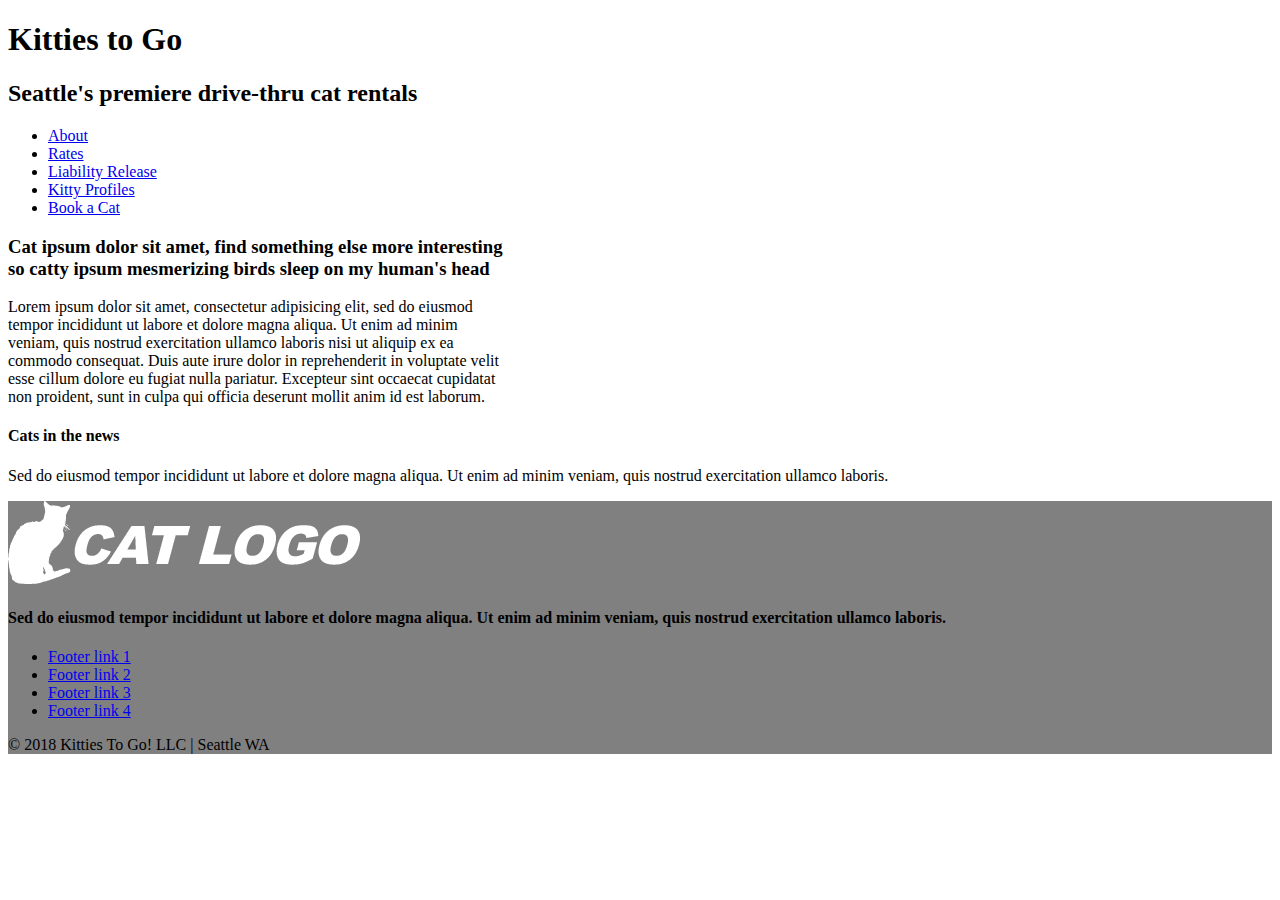
==== index.html @ 09bb5c9a "added css to the index" ====
<!DOCTYPE html>
<html lang="en">
<head>
  <meta charset="utf-8">
  <title>Cats</title>
  <link rel="stylesheet" type="text/css" href="styles/styles.css">
</head>
<body>
  <header>
    <div class="container">
      <h1>Kitties to Go</h1>
      <h2>Seattle's premiere drive-thru cat rentals</h2>
    </div>
    <div class="container">
      <nav>
        <ul>
          <li><a href="#">About</a></li>
          <li><a href="#">Rates</a></li>
          <li><a href="#">Liability Release</a></li>
          <li><a href="#">Kitty Profiles</a></li>
          <li><a href="#">Book a Cat</a></li>
        </ul>
      </nav>
    </div>
  </header>
  <main>
    <div class="container">
      <article class="cats">
        <h3>
          Cat ipsum dolor sit amet, find something else
          more interesting so catty ipsum mesmerizing birds
          sleep on my human's head
        </h3>
        <p>
          Lorem ipsum dolor sit amet, consectetur adipisicing
          elit, sed do eiusmod tempor incididunt ut labore et
          dolore magna aliqua. Ut enim ad minim veniam, quis
          nostrud exercitation ullamco laboris nisi ut aliquip
          ex ea commodo consequat. Duis aute irure dolor in
          reprehenderit in voluptate velit esse cillum dolore
          eu fugiat nulla pariatur. Excepteur sint occaecat
          cupidatat non proident, sunt in culpa qui officia
          deserunt mollit anim id est laborum.
        </p>
      </article>
      <article>
        <h4>Cats in the news</h4>
        <p>Sed do eiusmod tempor incididunt ut labore
          et dolore magna aliqua. Ut enim ad minim veniam,
          quis nostrud exercitation ullamco laboris.</p>
      </article>
    </div>
  </main>
  <footer>
    <div class="container">
      <img src="images/cat-logo.png" alt="Kitties to Go logo">
      <h4>Sed do eiusmod tempor incididunt ut labore
        et dolore magna aliqua. Ut enim ad minim veniam,
        quis nostrud exercitation ullamco laboris.</h4>
      <ul>
        <li><a href="#">Footer link 1</a></li>
        <li><a href="#">Footer link 2</a></li>
        <li><a href="#">Footer link 3</a></li>
        <li><a href="#">Footer link 4</a></li>
      </ul>
      <p>© 2018 Kitties To Go! LLC | Seattle WA</p>
    </div>
  </footer>
</body>
</html>
---- styles/styles.css ----
.cats {
  max-width: 500px;
}
footer {
  background-color: grey;
}
h1 {
  font: 3rem;
}
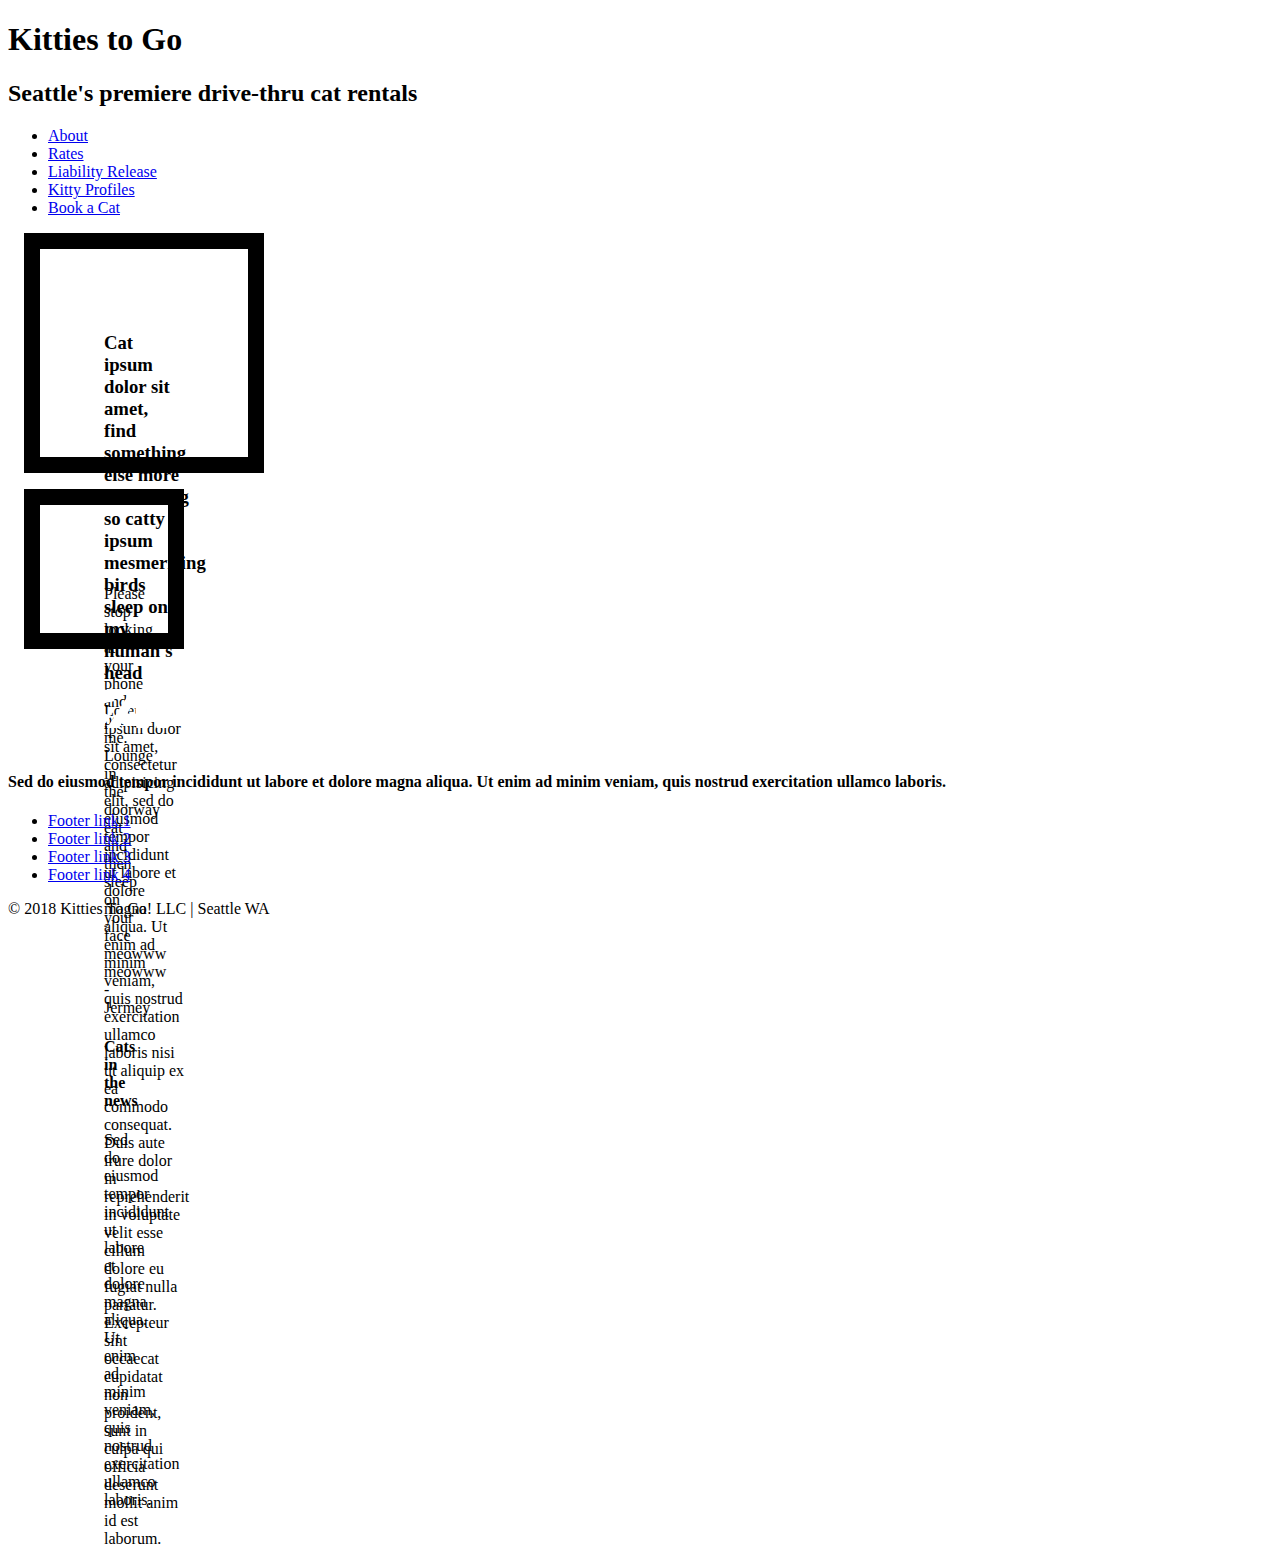
==== commit 9d0ee7f4: "edited some css" ====
--- a/index.html
+++ b/index.html
@@ -25,7 +25,7 @@
   </header>
   <main>
     <div class="container">
-      <article class="cats">
+      <article class="content-box">
         <h3>
           Cat ipsum dolor sit amet, find something else
           more interesting so catty ipsum mesmerizing birds
@@ -43,6 +43,12 @@
           deserunt mollit anim id est laborum.
         </p>
       </article>
+      <article class="content-box" id="border-box">
+        <p>
+          Please stop looking at your phone and pet me.
+          Lounge in the doorway eat and then sleep on your face meowww meowww
+        </br> -Jermey
+      </p>
       <article>
         <h4>Cats in the news</h4>
         <p>Sed do eiusmod tempor incididunt ut labore
--- a/styles/styles.css
+++ b/styles/styles.css
@@ -1,4 +1,4 @@
-.cats {
+/* .cats {
   max-width: 500px;
 }
 footer {
@@ -6,4 +6,14 @@
 }
 h1 {
   font: 3rem;
+} */
+.content-box {
+  height: 5em;
+  width: 5em;
+  padding: 4em;
+  border: 1em solid;
+  margin: 1em;
 }
+#border-box {
+  box-sizing: border-box;
+}
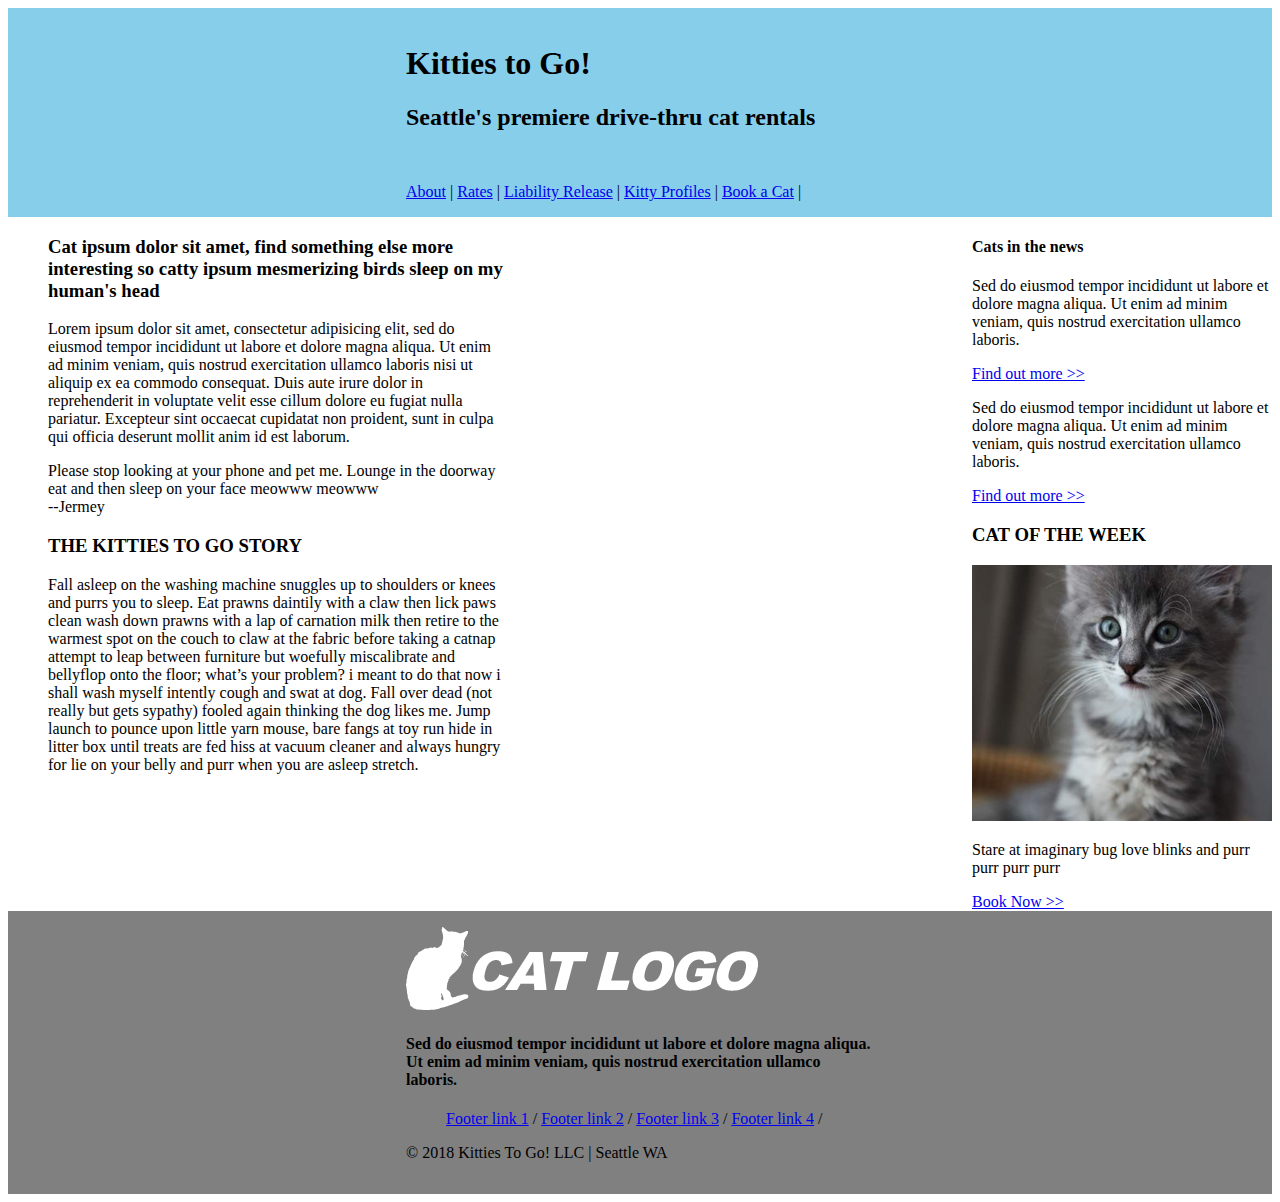
==== commit fa3cb9d5: "edited some css values" ====
--- a/index.html
+++ b/index.html
@@ -8,23 +8,21 @@
 <body>
   <header>
     <div class="container">
-      <h1>Kitties to Go</h1>
+      <h1>Kitties to Go!</h1>
       <h2>Seattle's premiere drive-thru cat rentals</h2>
     </div>
     <div class="container">
       <nav>
-        <ul>
-          <li><a href="#">About</a></li>
-          <li><a href="#">Rates</a></li>
-          <li><a href="#">Liability Release</a></li>
-          <li><a href="#">Kitty Profiles</a></li>
-          <li><a href="#">Book a Cat</a></li>
-        </ul>
+          <a href="#">About</a> |
+          <a href="#">Rates</a> |
+          <a href="#">Liability Release</a> |
+          <a href="#">Kitty Profiles</a> |
+          <a href="#">Book a Cat</a> |
       </nav>
     </div>
   </header>
   <main>
-    <div class="container">
+    <div class="main-box">
       <article class="content-box">
         <h3>
           Cat ipsum dolor sit amet, find something else
@@ -47,16 +45,55 @@
         <p>
           Please stop looking at your phone and pet me.
           Lounge in the doorway eat and then sleep on your face meowww meowww
-        </br> -Jermey
+        <br> --Jermey
       </p>
+    </article>
       <article>
-        <h4>Cats in the news</h4>
-        <p>Sed do eiusmod tempor incididunt ut labore
-          et dolore magna aliqua. Ut enim ad minim veniam,
-          quis nostrud exercitation ullamco laboris.</p>
+        <h3>
+          THE KITTIES TO GO STORY
+        </h3>
+        <p>
+          Fall asleep on the washing machine snuggles up to shoulders or knees and purrs
+          you to sleep. Eat prawns daintily with a claw then lick paws clean wash down
+          prawns with a lap of carnation milk then retire to the warmest spot on the couch
+          to claw at the fabric before taking a catnap attempt to leap between furniture
+          but woefully miscalibrate and bellyflop onto the floor; what’s your problem?
+          i meant to do that now i shall wash myself intently cough and swat at dog.
+          Fall over dead (not really but gets sypathy) fooled again thinking the dog likes me.
+          Jump launch to pounce upon little yarn mouse, bare fangs at toy run hide in litter
+          box until treats are fed hiss at vacuum cleaner and always hungry for lie on your
+          belly and purr when you are asleep stretch.
+        </p>
       </article>
     </div>
   </main>
+
+
+
+
+
+      <article class="sidebar">
+        <h4>Cats in the news</h4>
+        <p>
+          Sed do eiusmod tempor incididunt ut labore
+          et dolore magna aliqua. Ut enim ad minim veniam,
+          quis nostrud exercitation ullamco laboris.
+        </p>
+        <a href="#">Find out more >></a>
+        <p>
+          Sed do eiusmod tempor incididunt ut labore
+          et dolore magna aliqua. Ut enim ad minim veniam,
+          quis nostrud exercitation ullamco laboris.
+        </p>
+        <a href="#">Find out more >></a>
+        <h3> CAT OF THE WEEK </h3>
+        <img src="images/sidebar-cat.jpg" alt="Cat of the week">
+        <p>
+          Stare at imaginary bug love blinks and purr purr purr purr
+        </p>
+        <a href="#">Book Now >></a>
+      </article>
+
   <footer>
     <div class="container">
       <img src="images/cat-logo.png" alt="Kitties to Go logo">
@@ -64,10 +101,10 @@
         et dolore magna aliqua. Ut enim ad minim veniam,
         quis nostrud exercitation ullamco laboris.</h4>
       <ul>
-        <li><a href="#">Footer link 1</a></li>
-        <li><a href="#">Footer link 2</a></li>
-        <li><a href="#">Footer link 3</a></li>
-        <li><a href="#">Footer link 4</a></li>
+        <a href="#">Footer link 1</a> /
+        <a href="#">Footer link 2</a> /
+        <a href="#">Footer link 3</a> /
+        <a href="#">Footer link 4</a> /
       </ul>
       <p>© 2018 Kitties To Go! LLC | Seattle WA</p>
     </div>
--- a/styles/styles.css
+++ b/styles/styles.css
@@ -1,19 +1,34 @@
-/* .cats {
+
+* {
+  box-sizing: border-box;
+}
+.cats {
   max-width: 500px;
 }
 footer {
   background-color: grey;
+  clear:both;
+}
+.container {
+  margin: 0 auto;
+  max-width: 500px;
+  padding: 1rem;
+}
+.main-box {
+  float: left;
+  max-width: 500px;
+  padding-left: 40px;
 }
 h1 {
   font: 3rem;
-} */
-.content-box {
-  height: 5em;
-  width: 5em;
-  padding: 4em;
-  border: 1em solid;
-  margin: 1em;
 }
-#border-box {
-  box-sizing: border-box;
+header {
+  background-color: skyblue;
 }
+.sidebar {
+  float: right;
+  overflow: auto;
+  max-width: 300px;
+
+}
+ 
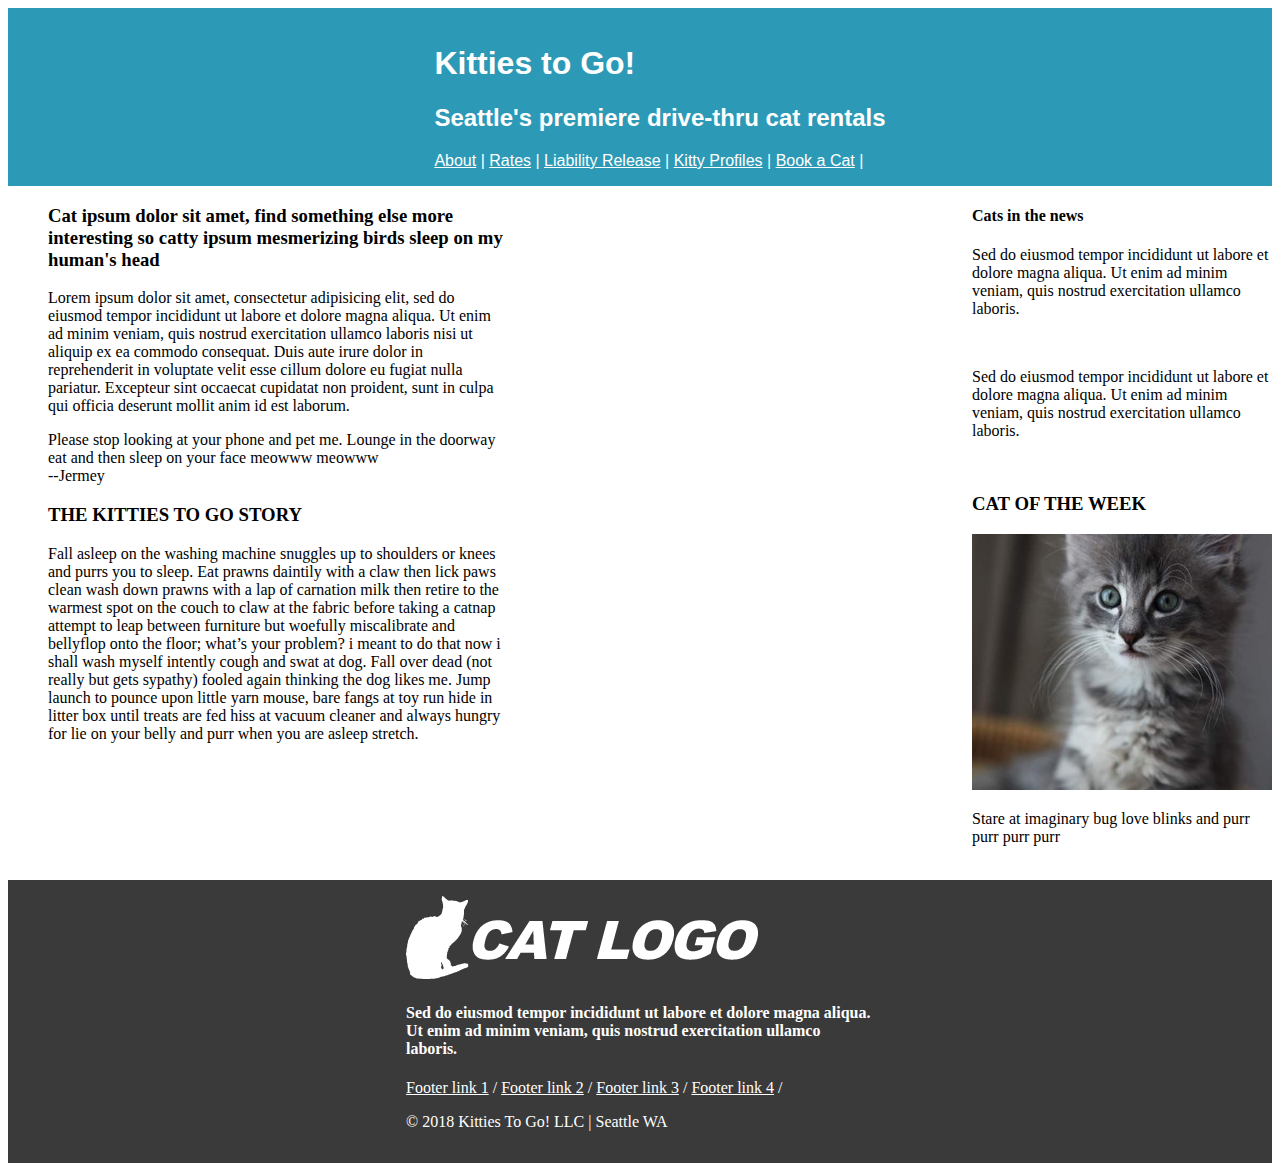
==== commit 10093591: "added more css" ====
--- a/index.html
+++ b/index.html
@@ -6,12 +6,11 @@
   <link rel="stylesheet" type="text/css" href="styles/styles.css">
 </head>
 <body>
+  
   <header>
     <div class="container">
       <h1>Kitties to Go!</h1>
       <h2>Seattle's premiere drive-thru cat rentals</h2>
-    </div>
-    <div class="container">
       <nav>
           <a href="#">About</a> |
           <a href="#">Rates</a> |
@@ -21,6 +20,7 @@
       </nav>
     </div>
   </header>
+
   <main>
     <div class="main-box">
       <article class="content-box">
@@ -68,11 +68,7 @@
     </div>
   </main>
 
-
-
-
-
-      <article class="sidebar">
+    <article class="sidebar">
         <h4>Cats in the news</h4>
         <p>
           Sed do eiusmod tempor incididunt ut labore
@@ -100,12 +96,10 @@
       <h4>Sed do eiusmod tempor incididunt ut labore
         et dolore magna aliqua. Ut enim ad minim veniam,
         quis nostrud exercitation ullamco laboris.</h4>
-      <ul>
         <a href="#">Footer link 1</a> /
         <a href="#">Footer link 2</a> /
         <a href="#">Footer link 3</a> /
         <a href="#">Footer link 4</a> /
-      </ul>
       <p>© 2018 Kitties To Go! LLC | Seattle WA</p>
     </div>
   </footer>
--- a/styles/styles.css
+++ b/styles/styles.css
@@ -6,7 +6,8 @@
   max-width: 500px;
 }
 footer {
-  background-color: grey;
+  color: white;
+  background-color: rgb(58,58,58);
   clear:both;
 }
 .container {
@@ -15,6 +16,7 @@
   padding: 1rem;
 }
 .main-box {
+  clear: both;
   float: left;
   max-width: 500px;
   padding-left: 40px;
@@ -23,12 +25,19 @@
   font: 3rem;
 }
 header {
-  background-color: skyblue;
+  background-color: rgb(44,154,183);
+  font-family: "Arial", Helvetica, sans-serif;
+  color: white;
+  padding-left: 40px;
+  position: relative;
+  display: flex;
+  justify-content: flex-start;
 }
 .sidebar {
   float: right;
   overflow: auto;
   max-width: 300px;
-
 }
- 
+a {
+  color: white;
+}
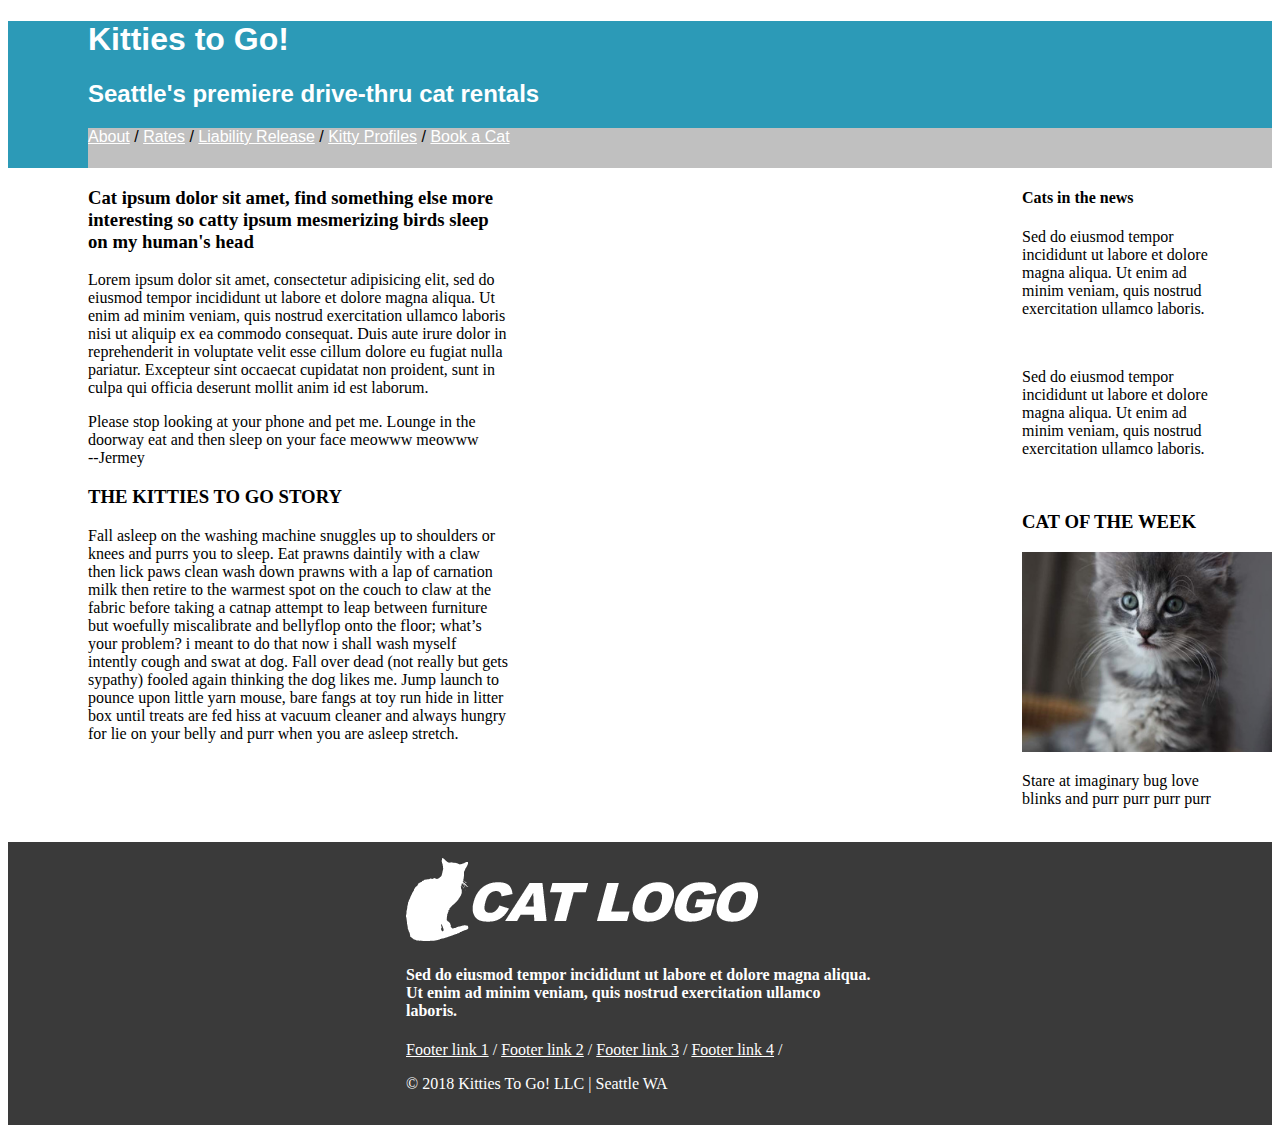
==== commit ccb83d89: "edited more css" ====
--- a/index.html
+++ b/index.html
@@ -6,17 +6,17 @@
   <link rel="stylesheet" type="text/css" href="styles/styles.css">
 </head>
 <body>
-  
+
   <header>
-    <div class="container">
+    <div class="header-container">
       <h1>Kitties to Go!</h1>
       <h2>Seattle's premiere drive-thru cat rentals</h2>
       <nav>
-          <a href="#">About</a> |
-          <a href="#">Rates</a> |
-          <a href="#">Liability Release</a> |
-          <a href="#">Kitty Profiles</a> |
-          <a href="#">Book a Cat</a> |
+          <a href="#">About</a>  /
+          <a href="#">Rates</a>  /
+          <a href="#">Liability Release</a>  /
+          <a href="#">Kitty Profiles</a>  /
+          <a href="#">Book a Cat</a>
       </nav>
     </div>
   </header>
@@ -83,7 +83,7 @@
         </p>
         <a href="#">Find out more >></a>
         <h3> CAT OF THE WEEK </h3>
-        <img src="images/sidebar-cat.jpg" alt="Cat of the week">
+        <img class="sidebar-cat" src="images/sidebar-cat.jpg" alt="Cat of the week">
         <p>
           Stare at imaginary bug love blinks and purr purr purr purr
         </p>
--- a/styles/styles.css
+++ b/styles/styles.css
@@ -1,14 +1,20 @@
 
 * {
   box-sizing: border-box;
-}
-.cats {
-  max-width: 500px;
 }
 footer {
   color: white;
   background-color: rgb(58,58,58);
   clear:both;
+}
+.header-container {
+  padding-left: 80px;
+}
+nav {
+  width: auto;
+  height: 40px;
+  background-color: silver;
+  color: black;
 }
 .container {
   margin: 0 auto;
@@ -19,7 +25,7 @@
   clear: both;
   float: left;
   max-width: 500px;
-  padding-left: 40px;
+  padding-left: 80px;
 }
 h1 {
   font: 3rem;
@@ -28,16 +34,19 @@
   background-color: rgb(44,154,183);
   font-family: "Arial", Helvetica, sans-serif;
   color: white;
-  padding-left: 40px;
-  position: relative;
-  display: flex;
-  justify-content: flex-start;
+}
+a.nav {
+  color: black;
 }
 .sidebar {
   float: right;
   overflow: auto;
-  max-width: 300px;
+  max-width: 250px;
+  padding-right: 40px;
 }
 a {
   color: white;
 }
+.sidebar-cat {
+  width: 250px;
+}
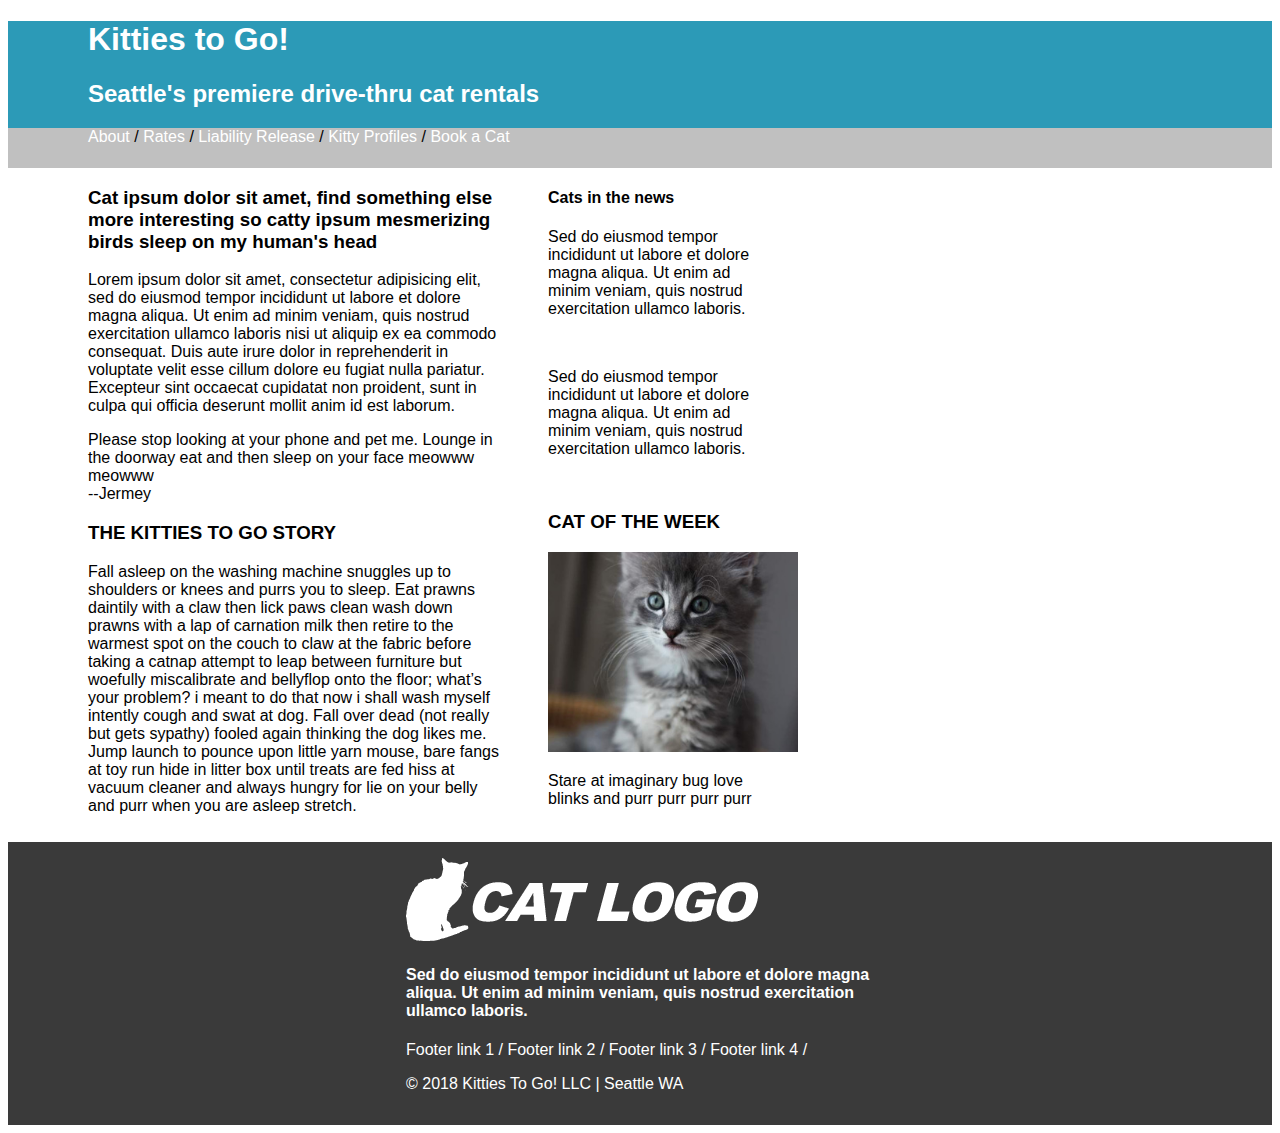
==== commit e75006ea: "edited some css" ====
--- a/index.html
+++ b/index.html
@@ -11,19 +11,21 @@
     <div class="header-container">
       <h1>Kitties to Go!</h1>
       <h2>Seattle's premiere drive-thru cat rentals</h2>
-      <nav>
-          <a href="#">About</a>  /
-          <a href="#">Rates</a>  /
-          <a href="#">Liability Release</a>  /
-          <a href="#">Kitty Profiles</a>  /
-          <a href="#">Book a Cat</a>
-      </nav>
     </div>
+    <nav>
+      <div class="header-container">
+        <a href="About.html">About</a>  /
+        <a href="#">Rates</a>  /
+        <a href="#">Liability Release</a>  /
+        <a href="#">Kitty Profiles</a>  /
+        <a href="#">Book a Cat</a>
+      </div>
+    </nav>
   </header>
 
   <main>
     <div class="main-box">
-      <article class="content-box">
+      <article>
         <h3>
           Cat ipsum dolor sit amet, find something else
           more interesting so catty ipsum mesmerizing birds
@@ -41,7 +43,7 @@
           deserunt mollit anim id est laborum.
         </p>
       </article>
-      <article class="content-box" id="border-box">
+      <article>
         <p>
           Please stop looking at your phone and pet me.
           Lounge in the doorway eat and then sleep on your face meowww meowww
--- a/styles/styles.css
+++ b/styles/styles.css
@@ -1,6 +1,7 @@
 
 * {
   box-sizing: border-box;
+  font-family: "Arial", Helvetica, sans-serif;
 }
 footer {
   color: white;
@@ -11,10 +12,10 @@
   padding-left: 80px;
 }
 nav {
-  width: auto;
   height: 40px;
   background-color: silver;
   color: black;
+  overflow: auto;
 }
 .container {
   margin: 0 auto;
@@ -22,7 +23,6 @@
   padding: 1rem;
 }
 .main-box {
-  clear: both;
   float: left;
   max-width: 500px;
   padding-left: 80px;
@@ -39,14 +39,22 @@
   color: black;
 }
 .sidebar {
-  float: right;
+  /* float: right; */
   overflow: auto;
-  max-width: 250px;
+  max-width: 300px;
   padding-right: 40px;
+  padding-left: 40px;
 }
 a {
   color: white;
+  text-decoration: none;
 }
 .sidebar-cat {
   width: 250px;
 }
+.about-page {
+  background-color: rgb(44,154,183);
+  color: white;
+  align-items: center;
+  justify-content: center;
+}
